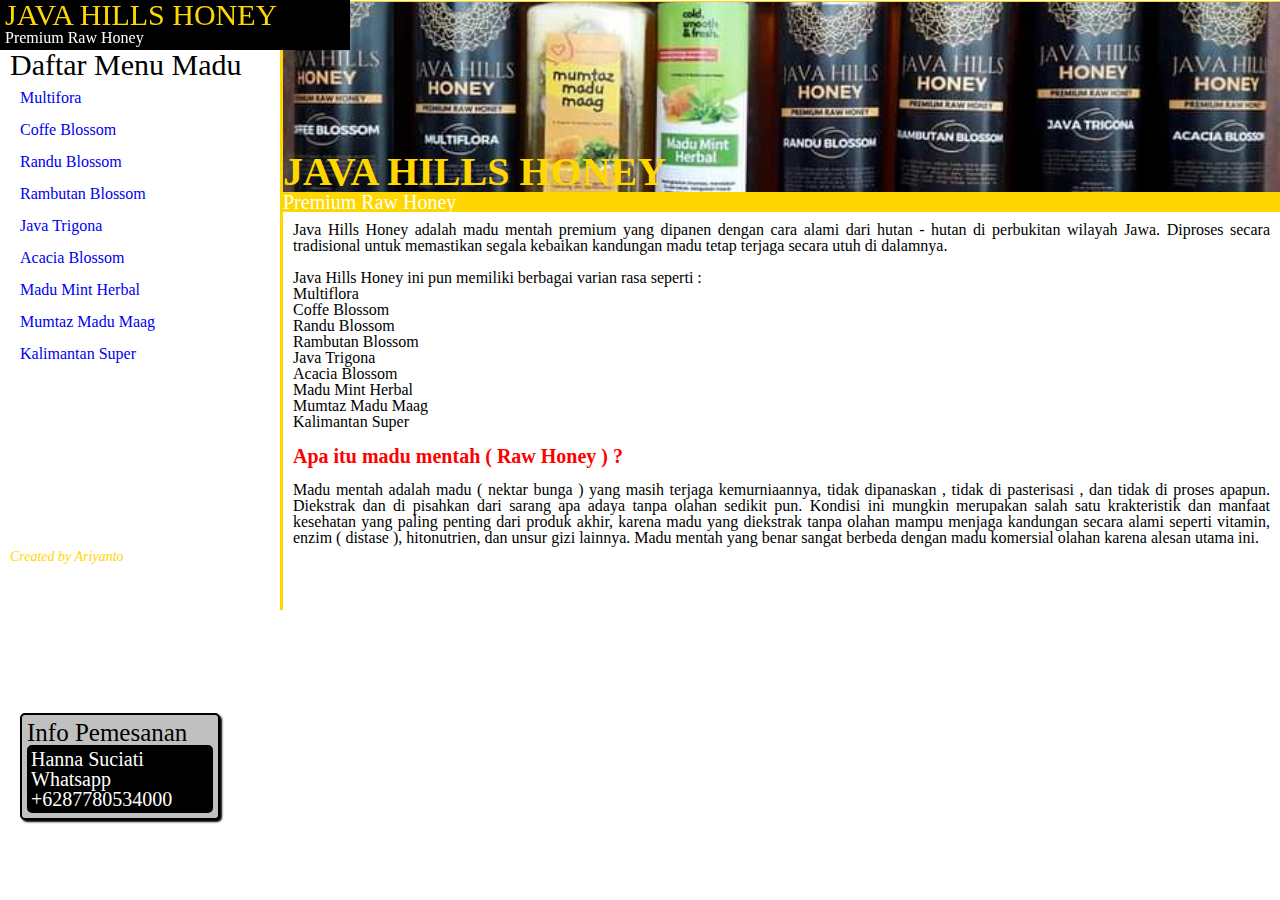
==== index.html @ 88761d52 "upload awal" ====
<!DOCTYPE html>
<html>
<head>
	<title>Java Hills Honey</title>
	<link rel="stylesheet" href="halaman1.css">
</head>
<body>
	<div class="kotak"><p>JAVA HILLS HONEY</p><p class="kotak1">Premium Raw Honey</p></div>

	<div class="container">
		<div class="image"></div>
		<div class="judul">JAVA HILLS HONEY</div>
		<div class="subjudul"><p> Premium Raw Honey</p>
	</div>

	<div class=" isi">
		<p>Java Hills Honey adalah madu mentah premium yang dipanen dengan cara alami dari hutan - hutan di perbukitan wilayah Jawa. Diproses secara tradisional untuk memastikan segala kebaikan kandungan madu tetap terjaga secara utuh di dalamnya.</p><br>
		<p>Java Hills Honey ini pun memiliki berbagai varian rasa seperti :
			<ul>
				<li>Multiflora</li>
				<li>Coffe Blossom</li>
				<li>Randu Blossom</li>
				<li>Rambutan Blossom</li>
				<li>Java Trigona</li>
				<li>Acacia Blossom</li>
				<li>Madu Mint Herbal</li>
				<li>Mumtaz Madu Maag</li>
				<li>Kalimantan Super</li>
			</ul>
		</p><br>
		<h3>Apa itu madu mentah ( Raw Honey ) ?</h3><br> 
		<p>Madu mentah adalah madu ( nektar bunga ) yang masih terjaga kemurniaannya, tidak dipanaskan , tidak di pasterisasi , dan tidak di proses apapun. Diekstrak dan di pisahkan dari sarang apa adaya tanpa olahan sedikit pun. Kondisi ini mungkin merupakan salah satu krakteristik dan manfaat kesehatan yang paling penting dari produk akhir, karena madu yang diekstrak tanpa olahan mampu menjaga kandungan secara alami seperti vitamin, enzim ( distase ), hitonutrien, dan unsur gizi lainnya. Madu mentah yang benar sangat berbeda dengan madu komersial olahan karena alesan utama ini.</p><br><br><br><br>
	</div>
	<div class="container2">
		<div class="judullist">Daftar Menu Madu</div>
		<div class="list">
			<ol>
				<li><a href="multifora/multifora.html">Multifora</a></li><br>
				<li><a href="coffeblossom/coffeblossom.html">Coffe Blossom</a></li><br>
				<li><a href="randublossom/randublossom.html">Randu Blossom</a></li><br>
				<li><a href="rambutanblossom/rambutanblossom.html">Rambutan Blossom</a></li><br>
				<li><a href="javatrigona/javatrigona.html">Java Trigona</a></li><br>
				<li><a href="acaciablossom/acaciablossom.html">Acacia Blossom</a></li><br>
				<li><a href="mintherbal/mintherbal.html">Madu Mint Herbal</a></li><br>
				<li><a href="mumtazmaag/mumtazmaag.html">Mumtaz Madu Maag</a></li><br>
				<li><a href="kalimantansuper/kalimantansuper.html">Kalimantan Super</a></li><br>
			</ol>
		</div>
	</div>
	<div class="kontak">Info Pemesanan
		<ul>
			<li>Hanna Suciati</li>
			<li>Whatsapp +6287780534000</li>
		</ul>
	</div>
	<div class="copyright">
	<p>Created by Ariyanto</p>
	</div>
	</div>

</body>
</html>
---- halaman1.css ----
/* http://meyerweb.com/eric/tools/css/reset/ 
   v2.0 | 20110126
   License: none (public domain)
*/

html, body, div, span, applet, object, iframe,
h1, h2, h3, h4, h5, h6, p, blockquote, pre,
a, abbr, acronym, address, big, cite, code,
del, dfn, em, img, ins, kbd, q, s, samp,
small, strike, strong, sub, sup, tt, var,
b, u, i, center,
dl, dt, dd, ol, ul, li,
fieldset, form, label, legend,
table, caption, tbody, tfoot, thead, tr, th, td,
article, aside, canvas, details, embed, 
figure, figcaption, footer, header, hgroup, 
menu, nav, output, ruby, section, summary,
time, mark, audio, video {
	margin: 0;
	padding: 0;
	border: 0;
	font-size: 100%;
	font: inherit;
	vertical-align: baseline;
}
/* HTML5 display-role reset for older browsers */
article, aside, details, figcaption, figure, 
footer, header, hgroup, menu, nav, section {
	display: block;
}
body {
	line-height: 1;
}
ol, ul {
	list-style: none;
}
blockquote, q {
	quotes: none;
}
blockquote:before, blockquote:after,
q:before, q:after {
	content: '';
	content: none;
}
table {
	border-collapse: collapse;
	border-spacing: 0;
}

/*body*/

body {
	background-image: url(bg.png);
}

/*konten kotak*/

.kotak {
	width: 350px;
	height: 50px;
	color: gold;
	padding-left: 5px;
	box-sizing: border-box;
	font-size: 30px;
	background-color: black;
	position: fixed;
	top: 0;
	bottom: 0;
	left: 0;
	right: 0;
	z-index: 9999;
}
.kotak1 {
	font-size: 16px;
	color: white;
}

/*konten kanan*/
.container {
	width: 1000px;
	background-image: url(bg.png);
	background-position: cover;
	float: right;
	border-left: solid gold;
	box-sizing: border-box;
	margin-top: 1px;
	border-top: 1px solid gold;
}
.image {
	height: 200px;
	background-image: url(madu.png);
	background-size: cover;
	background-position: 0 -250px;
}
.judul {
	color: gold;
	font-size: 40px;
	font-weight: bold;
	margin-top: -50px;
}
.subjudul {
	font-size: 20px;
	color: white;
	background-color: gold;
}
.container .isi {
	padding-top: 10px;
	padding-left: 10px;
	padding-right: 10px;
	text-align: justify;
}
.isi h3 {
	font-size: 20px;
	font-weight: bold;
	color: red;
}

/*konten kiri*/

.container2 {
	width: 300px;
	box-sizing: border-box;
	margin-top: 50px;
	position: absolute;
	top: 0;
	left: 0;
}
.judullist {
	font-size: 30px;
	padding-left: 10px;
	box-sizing: border-box;
	margin-bottom: 10px;
	cursor: pointer;
}
.judullist:hover {
	color: red;
}
.list {
	padding-left: 10px;
	box-sizing: border-box;
}
.container2 .list ol a {
	text-decoration: none;
	padding: 10px;
	box-sizing: border-box;
}
.container2 .list ol a:hover {
	color: blue;
	font-size: 20px;
}
/*kontak*/
.kontak {
	width: 200px;
	position: absolute;
	left:20px;
	bottom: 80px;
	font-size: 25px;
	border: 2px solid black;
	padding: 5px;
	box-sizing: border-box;
	background-color: silver;
	border-radius: 5px;
	box-shadow: 2px 2px 2px black;
}
.kontak ul {
	border: 2px solid black;
	font-size: 20px;
	background-color: black;
	color: white;
	border-radius: 5px;
	padding: 2px;
	box-sizing: border-box;
}

/*copyright*/

.copyright {
	font-size: 14px;
	color: gold;
	font-style: italic;
	font-weight: lighter;
	position: absolute;
	left: 0;
	top: 550px;
	margin-left: 10px;
}
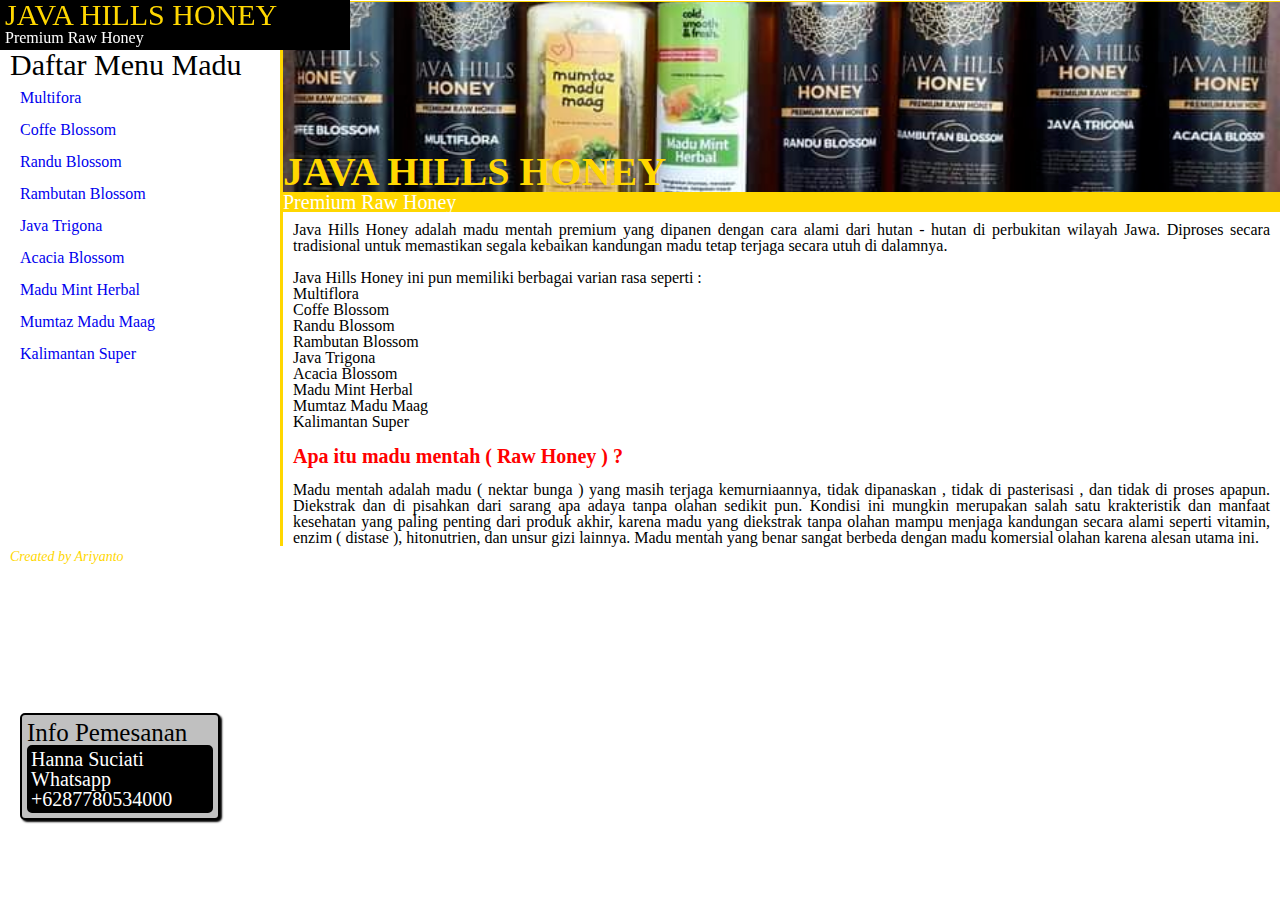
==== commit 2d1cc4a1: "menyesuaikan resolution device" ====
--- a/index.html
+++ b/index.html
@@ -29,7 +29,7 @@
 			</ul>
 		</p><br>
 		<h3>Apa itu madu mentah ( Raw Honey ) ?</h3><br> 
-		<p>Madu mentah adalah madu ( nektar bunga ) yang masih terjaga kemurniaannya, tidak dipanaskan , tidak di pasterisasi , dan tidak di proses apapun. Diekstrak dan di pisahkan dari sarang apa adaya tanpa olahan sedikit pun. Kondisi ini mungkin merupakan salah satu krakteristik dan manfaat kesehatan yang paling penting dari produk akhir, karena madu yang diekstrak tanpa olahan mampu menjaga kandungan secara alami seperti vitamin, enzim ( distase ), hitonutrien, dan unsur gizi lainnya. Madu mentah yang benar sangat berbeda dengan madu komersial olahan karena alesan utama ini.</p><br><br><br><br>
+		<p>Madu mentah adalah madu ( nektar bunga ) yang masih terjaga kemurniaannya, tidak dipanaskan , tidak di pasterisasi , dan tidak di proses apapun. Diekstrak dan di pisahkan dari sarang apa adaya tanpa olahan sedikit pun. Kondisi ini mungkin merupakan salah satu krakteristik dan manfaat kesehatan yang paling penting dari produk akhir, karena madu yang diekstrak tanpa olahan mampu menjaga kandungan secara alami seperti vitamin, enzim ( distase ), hitonutrien, dan unsur gizi lainnya. Madu mentah yang benar sangat berbeda dengan madu komersial olahan karena alesan utama ini.</p>
 	</div>
 	<div class="container2">
 		<div class="judullist">Daftar Menu Madu</div>
--- a/halaman1.css
+++ b/halaman1.css
@@ -185,5 +185,73 @@
 	margin-left: 10px;
 }
 
-
-
+/*media*/
+
+@media screen and (max-width: 1080px){
+	.container2 {
+		width: 300px;
+		font-size: 16px;
+	}
+	.judullist {
+		font-size: 30px;
+	}
+	.list {
+		padding-left: 0;
+	}
+	.kontak {
+		width: 200px;
+		font-size: 25px;
+		padding: 1px;
+		position: absolute;
+		left:10px;
+		bottom: 40px;
+	}
+	.kontak ul {
+		font-size: 16px;
+		padding: 2px;
+
+	}
+	.kotak {
+	width: 350px;
+	height: 50px;
+	color: gold;
+	padding-left: 0;
+	box-sizing: border-box;
+	font-size: 25px;
+	background-color: black;
+	position: fixed;
+	top: 0;
+	bottom: 0;
+	left: 0;
+	right: 0;
+	z-index: 9999;
+	}
+	.kotak1 {
+	font-size: 15px;
+	color: white;
+	}
+	.container {
+		width: 700px;
+	}
+	.image {
+	height: 200px;
+	background-size: cover;
+	background-position: 0 -250px;
+	}
+	.judul {
+	font-size: 30px;
+	margin-top: -50px;
+	}
+	.subjudul {
+	font-size: 20px;
+	}
+	.isi {
+		font-size: 16px;
+	}
+	.copyright {
+		font-size: 12px;
+		top: 550px;
+	}
+}
+
+
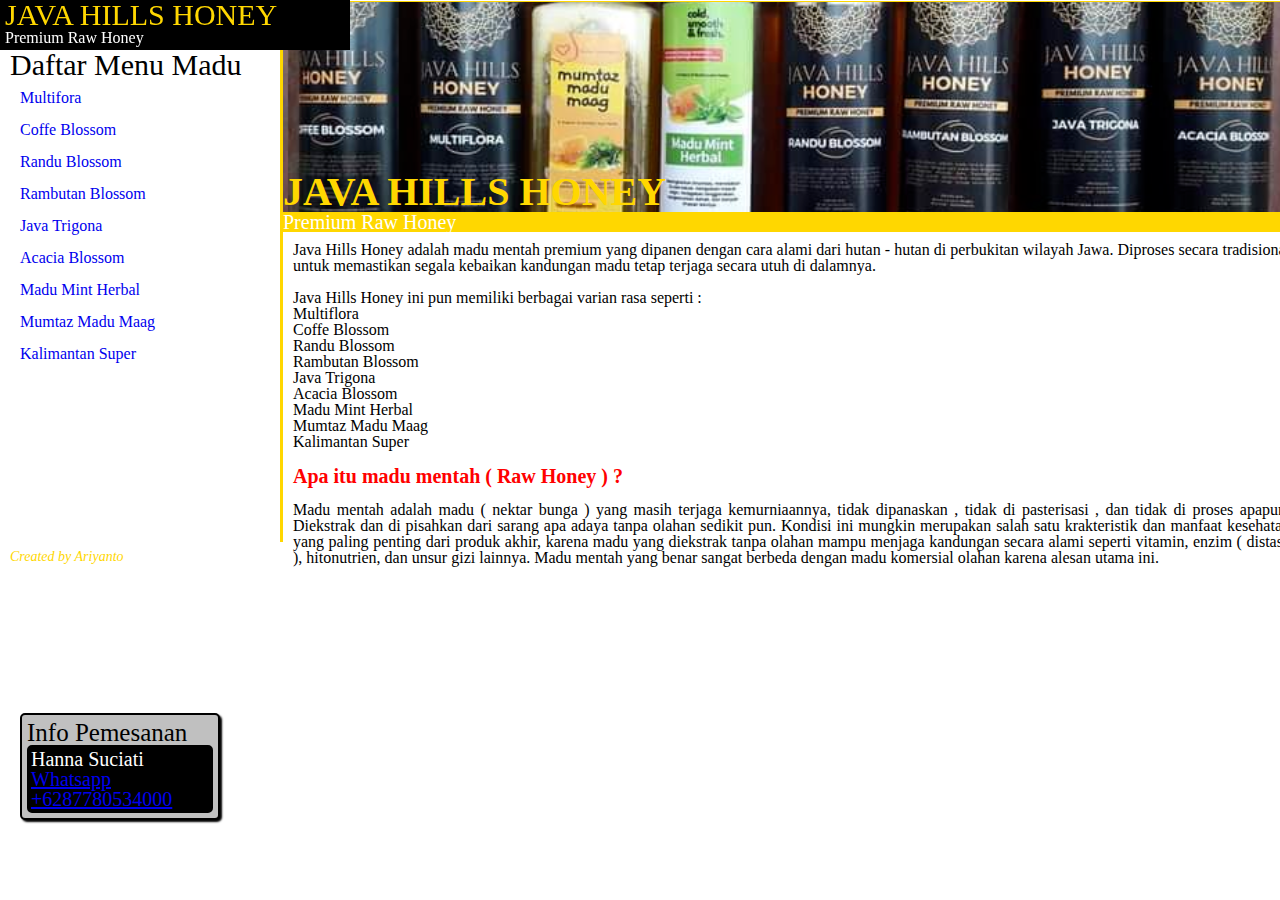
==== commit 936b8267: "penambahan link wa" ====
--- a/index.html
+++ b/index.html
@@ -50,7 +50,7 @@
 	<div class="kontak">Info Pemesanan
 		<ul>
 			<li>Hanna Suciati</li>
-			<li>Whatsapp +6287780534000</li>
+			<li><a href="https://api.whatsapp.com/send?phone=6287780534000">Whatsapp +6287780534000</a></li>
 		</ul>
 	</div>
 	<div class="copyright">
--- a/halaman1.css
+++ b/halaman1.css
@@ -90,7 +90,8 @@
 	height: 200px;
 	background-image: url(madu.png);
 	background-size: cover;
-	background-position: 0 -250px;
+	background-position: 5px -250px;
+	padding: 10px;
 }
 .judul {
 	color: gold;
@@ -103,7 +104,10 @@
 	color: white;
 	background-color: gold;
 }
-.container .isi {
+.isi {
+	position: relative;
+	width: 100%;
+	height:300px;
 	padding-top: 10px;
 	padding-left: 10px;
 	padding-right: 10px;
@@ -189,35 +193,53 @@
 
 @media screen and (max-width: 1080px){
 	.container2 {
-		width: 300px;
-		font-size: 16px;
+		width: 100%;
+		font-size: 20px;
+		position: relative;
+		margin-top: 60px;
 	}
 	.judullist {
-		font-size: 30px;
-	}
-	.list {
+		font-size: 40px;
+		color: blue;
+		font-family: times new roman , sans-sherif ;
+	}
+	.list ol {
+		font-size: 25px;
+		width: 100%;
+		height: 50%;
+		display: flex;
+		flex-wrap: wrap;
 		padding-left: 0;
 	}
+	ol li {
+		border: 2px solid black;
+		border-radius: 8px;
+		box-shadow: 3px 3px 3px black;
+		margin:3px;
+		padding: 2px;
+	}
 	.kontak {
-		width: 200px;
-		font-size: 25px;
-		padding: 1px;
-		position: absolute;
-		left:10px;
-		bottom: 40px;
+		width: 50%;
+		height: auto;
+		font-size: 50px;
+		position: relative;
+		box-shadow: 8px 8px 8px black;
+		border-radius: 10px;
+		margin-top: 130px;
 	}
 	.kontak ul {
-		font-size: 16px;
-		padding: 2px;
-
+		width: auto;
+		height: auto;
+		font-size: 40px;
+		padding: 10px;
 	}
 	.kotak {
-	width: 350px;
-	height: 50px;
+	width: 100%;
+	height: 5%;
 	color: gold;
 	padding-left: 0;
 	box-sizing: border-box;
-	font-size: 25px;
+	font-size: 50px;
 	background-color: black;
 	position: fixed;
 	top: 0;
@@ -225,33 +247,45 @@
 	left: 0;
 	right: 0;
 	z-index: 9999;
+	text-align: center;
+	border-bottom: 5px gold;
 	}
 	.kotak1 {
-	font-size: 15px;
+	font-size: 30px;
 	color: white;
 	}
 	.container {
-		width: 700px;
+		width: 100%;
 	}
 	.image {
+		width: 100%;
 	height: 200px;
 	background-size: cover;
 	background-position: 0 -250px;
+	margin-top: 90px;
 	}
 	.judul {
 	font-size: 30px;
 	margin-top: -50px;
+	display: none;
 	}
 	.subjudul {
 	font-size: 20px;
+	display: none;
 	}
 	.isi {
-		font-size: 16px;
+		width: 100%;
+		height: 50%;
+		font-size: 25px;
+		position: relative;
+	}
+	.isi h3 {
+		width: 100%;
+		height: 50%;
+		font-size: 40px;
 	}
 	.copyright {
-		font-size: 12px;
-		top: 550px;
-	}
-}
-
-
+		font-size: 25px;
+		top: 95%;
+	}
+}
